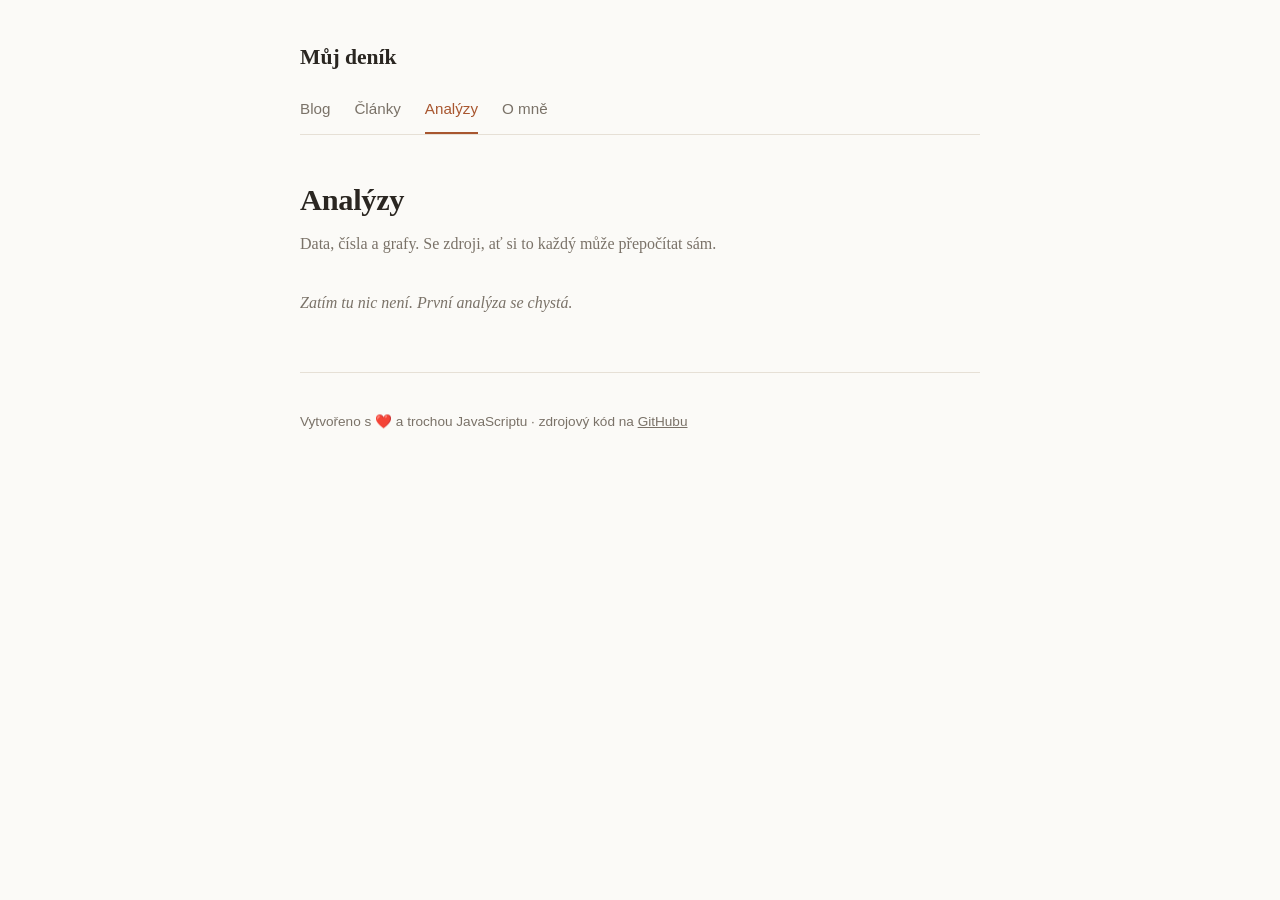
==== analyzy.html @ 7cc1a0c2 "Add files via upload" ====
<!doctype html>
<html lang="cs">
<head>
  <meta charset="UTF-8">
  <meta name="viewport" content="width=device-width, initial-scale=1.0">
  <title>Analýzy · Můj deník</title>
  <link rel="stylesheet" href="style.css">
</head>
<body>

  <header>
    <a href="index.html" class="site-title">Můj deník</a>

    <nav class="nav">
      <a href="index.html"   class="nav-link">Blog</a>
      <a href="clanky.html"  class="nav-link">Články</a>
      <a href="analyzy.html" class="nav-link is-active">Analýzy</a>
      <a href="o-mne.html"   class="nav-link">O mně</a>
    </nav>
  </header>

  <main>
    <h1 class="page-title">Analýzy</h1>
    <p class="page-intro">Data, čísla a grafy. Se zdroji, ať si to každý může přepočítat sám.</p>

    <p class="empty">Zatím tu nic není. První analýza se chystá.</p>
  </main>

  <footer>
    <p>Vytvořeno s ❤️ a trochou JavaScriptu · zdrojový kód na
      <a href="https://github.com/Fluscus/Fluscus.github.io">GitHubu</a></p>
  </footer>

</body>
</html>
---- style.css ----
/* ============================================
   BAREVNÁ PALETA
   ============================================
   Proměnné v :root si nadefinuješ jednou a pak je používáš
   všude přes var(--nazev). Když budeš chtít změnit barvu webu,
   měníš ji jen tady na jednom místě.                          */

:root {
  --bg: #fbfaf7;
  --text: #2a2621;
  --muted: #7a7268;
  --accent: #a8562f;
  --border: #e6e0d6;
  --card-bg: #ffffff;
  --max-width: 680px;
}

/* Pokud má návštěvník v systému zapnutý tmavý režim,
   přepíšou se tyhle proměnné a web sám ztmavne.            */
@media (prefers-color-scheme: dark) {
  :root {
    --bg: #1c1a17;
    --text: #ece7de;
    --muted: #9c9488;
    --accent: #e0895b;
    --border: #35312b;
    --card-bg: #232019;
  }
}

* {
  box-sizing: border-box;
}

body {
  margin: 0;
  padding: 0 1.25rem 4rem;
  background: var(--bg);
  color: var(--text);
  font-family: "Iowan Old Style", "Georgia", "Charter", serif;
  line-height: 1.65;
}

/* ============================================
   HLAVIČKA A NAVIGACE
   ============================================ */

header {
  max-width: var(--max-width);
  margin: 0 auto;
  padding: 2.5rem 0 0;
  border-bottom: 1px solid var(--border);
}

/* Název webu vlevo nahoře. Je to odkaz na úvodní stránku,
   ale nechceme, aby vypadal jako podtržený modrý odkaz.    */
.site-title {
  display: inline-block;
  font-size: 1.35rem;
  font-weight: bold;
  color: var(--text);
  text-decoration: none;   /* zruší podtržení */
  margin-bottom: 1.25rem;
}

/* display:flex srovná odkazy vedle sebe do řádku.
   gap je mezera mezi nimi. flex-wrap znamená, že na úzkém
   displeji telefonu se zalomí na další řádek místo přetečení. */
.nav {
  display: flex;
  flex-wrap: wrap;
  gap: 1.5rem;
}

.nav-link {
  font-family: -apple-system, BlinkMacSystemFont, "Segoe UI", sans-serif;
  font-size: 0.95rem;
  color: var(--muted);
  text-decoration: none;
  padding-bottom: 0.7rem;

  /* Průhledná čára pod odkazem. Je tu pořád, jen ji není vidět –
     díky tomu se text při najetí myší neposune o 2 pixely. */
  border-bottom: 2px solid transparent;

  transition: color 0.15s;   /* barva se mění plynule, ne skokem */
}

/* :hover = stav, kdy je na odkazu myš */
.nav-link:hover {
  color: var(--text);
}

/* Odkaz na stránku, na které zrovna jsem. Ten štítek is-active
   si v každém HTML souboru posouváš na správný odkaz.      */
.nav-link.is-active {
  color: var(--accent);
  border-bottom-color: var(--accent);
}

/* ============================================
   OBSAH STRÁNKY
   ============================================ */

main {
  max-width: var(--max-width);
  margin: 0 auto;
}

.page-title {
  margin: 2.5rem 0 0.4rem;
  font-size: 1.9rem;
  letter-spacing: -0.01em;
}

.page-intro {
  margin: 0 0 0.5rem;
  color: var(--muted);
}

/* ============================================
   ZÁPISKY NA BLOGU
   ============================================ */

.post {
  background: var(--card-bg);
  border: 1px solid var(--border);
  border-radius: 10px;
  padding: 1.5rem 1.75rem;
  margin-top: 1.75rem;
}

.post time {
  display: block;
  font-family: -apple-system, BlinkMacSystemFont, "Segoe UI", sans-serif;
  font-size: 0.8rem;
  text-transform: uppercase;
  letter-spacing: 0.06em;
  color: var(--accent);
  margin-bottom: 0.4rem;
}

.post h2 {
  margin: 0 0 0.6rem;
  font-size: 1.4rem;
}

.post p {
  margin: 0;
}

.empty {
  color: var(--muted);
  font-style: italic;
  margin-top: 2rem;
}

/* ============================================
   PATIČKA
   ============================================ */

footer {
  max-width: var(--max-width);
  margin: 3.5rem auto 0;
  padding-top: 1.5rem;
  border-top: 1px solid var(--border);
  color: var(--muted);
  font-size: 0.85rem;
  font-family: -apple-system, BlinkMacSystemFont, "Segoe UI", sans-serif;
}

footer a {
  color: inherit;
}

code {
  background: var(--card-bg);
  border: 1px solid var(--border);
  border-radius: 4px;
  padding: 0.1em 0.35em;
  font-size: 0.9em;
}
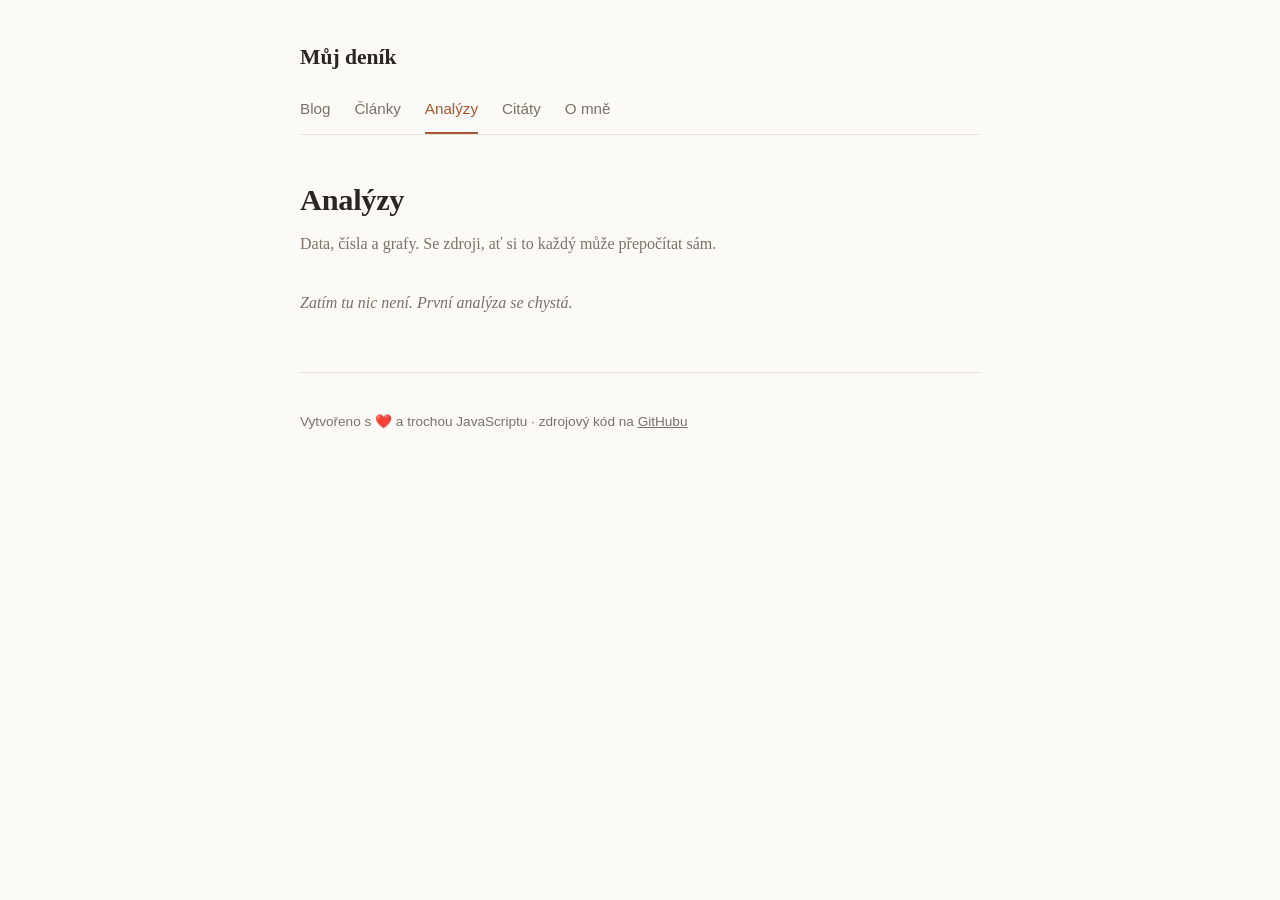
==== commit 16cb9ad1: "a" ====
--- a/analyzy.html
+++ b/analyzy.html
@@ -15,6 +15,7 @@
       <a href="index.html"   class="nav-link">Blog</a>
       <a href="clanky.html"  class="nav-link">Články</a>
       <a href="analyzy.html" class="nav-link is-active">Analýzy</a>
+      <a href="citaty.html"  class="nav-link">Citáty</a>
       <a href="o-mne.html"   class="nav-link">O mně</a>
     </nav>
   </header>
--- a/style.css
+++ b/style.css
@@ -156,6 +156,45 @@
 }
 
 /* ============================================
+   CITÁTY
+   ============================================ */
+
+.citat-card {
+  background: var(--card-bg);
+  border: 1px solid var(--border);
+  border-radius: 10px;
+  padding: 1.5rem 1.75rem;
+  margin-top: 1.75rem;
+  cursor: pointer;
+}
+
+.citat-text {
+  margin: 0 0 0.6rem;
+  font-size: 1.2rem;
+  font-style: italic;
+}
+
+.citat-autor {
+  margin: 0;
+  color: var(--muted);
+  font-family: -apple-system, BlinkMacSystemFont, "Segoe UI", sans-serif;
+  font-size: 0.85rem;
+}
+
+/* Komentář je schovaný, dokud karta nemá třídu is-open
+   (tu přepíná klik v citaty-script.js). */
+.citat-komentar {
+  display: none;
+  margin: 1rem 0 0;
+  padding-top: 1rem;
+  border-top: 1px solid var(--border);
+}
+
+.citat-card.is-open .citat-komentar {
+  display: block;
+}
+
+/* ============================================
    PATIČKA
    ============================================ */
 
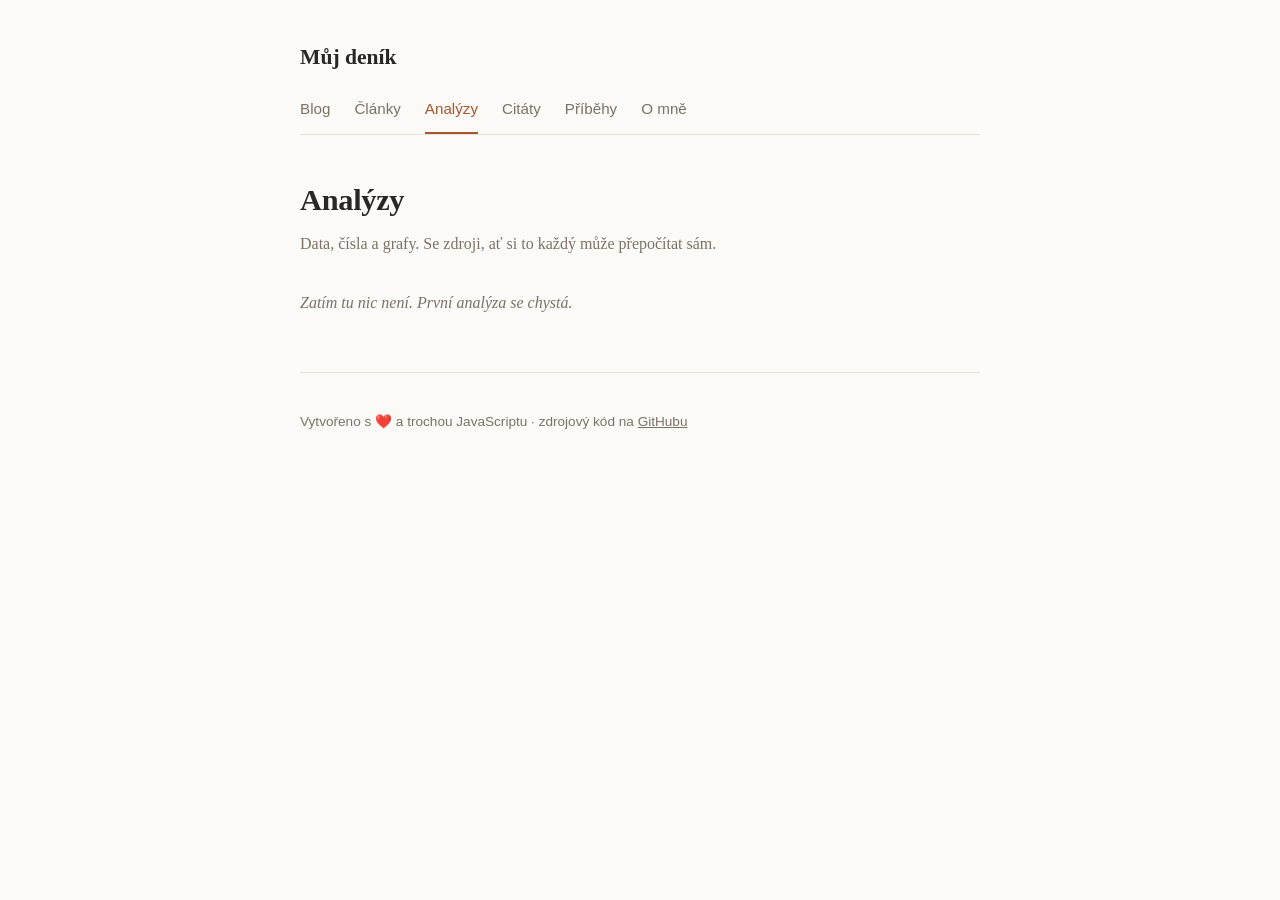
==== commit 048af0bf: "a" ====
--- a/analyzy.html
+++ b/analyzy.html
@@ -16,6 +16,7 @@
       <a href="clanky.html"  class="nav-link">Články</a>
       <a href="analyzy.html" class="nav-link is-active">Analýzy</a>
       <a href="citaty.html"  class="nav-link">Citáty</a>
+      <a href="pribehy.html" class="nav-link">Příběhy</a>
       <a href="o-mne.html"   class="nav-link">O mně</a>
     </nav>
   </header>
